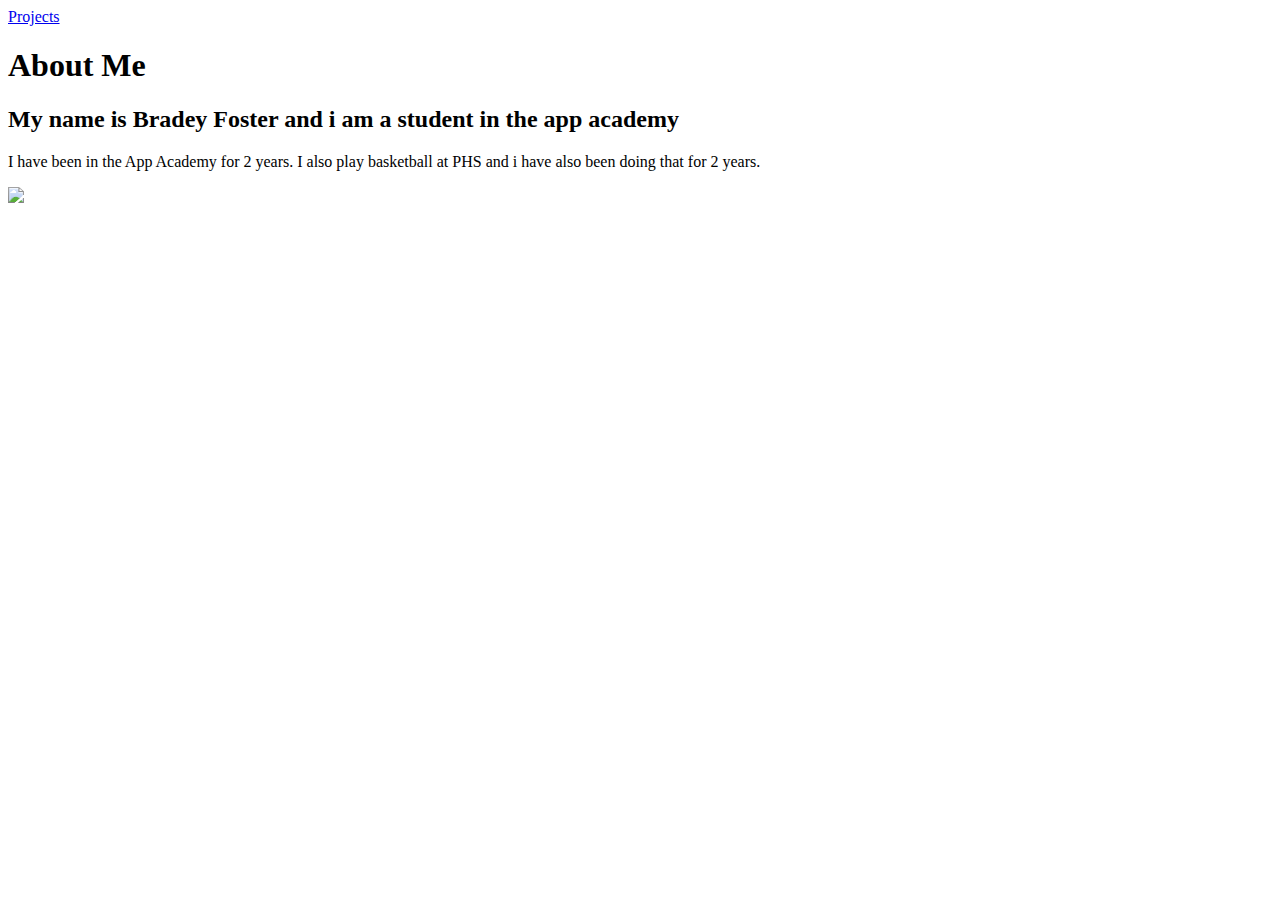
==== public_html/index.html @ 3a84ff90 "Initial project files" ====
<!DOCTYPE html>
<!--
To change this license header, choose License Headers in Project Properties.
To change this template file, choose Tools | Templates
and open the template in the editor.
-->
<html>
    <head>
        <title>Bradey Foster - Portfolio Website</title>
        <meta charset="UTF-8">
        <meta name="viewport" content="width=device-width, initial-scale=1.0">
    </head>
    <body>
        <header>
            <nav>
                <a href="projects.html">Projects</a>
            </nav>  
        </header>
        <article>
            <h1>About Me</h1>
            <h2>My name is Bradey Foster and i am a student in the app academy</h2>
            <p>I have been in the App Academy for 2 years. 
                I also play basketball at PHS and i have also been doing that for 2 years.</p>
            <img src="http://i.ytimg.com/vi/7zKcCPZ6kxI/maxresdefault.jpg">
        </article>
    </body>
</html>
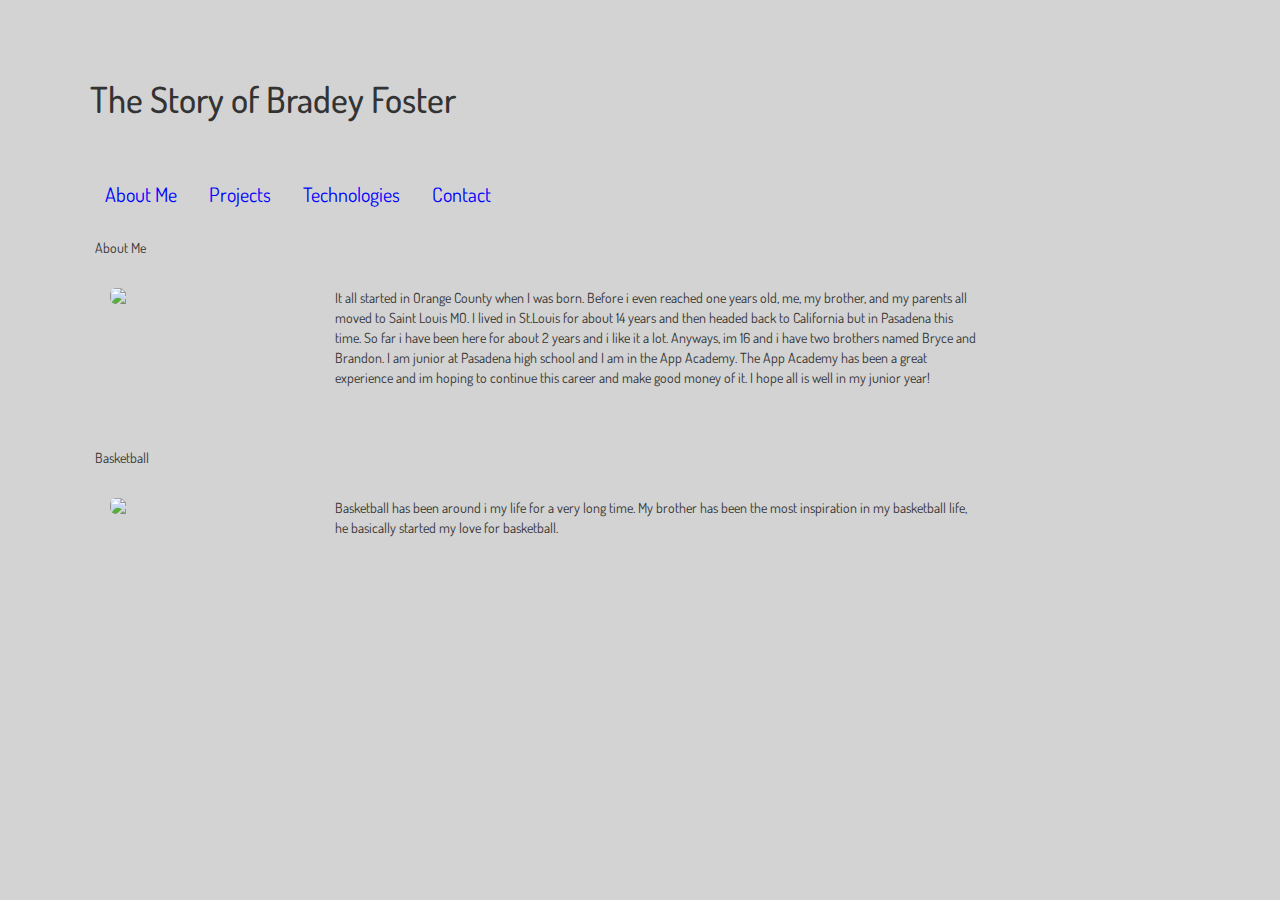
==== commit 1f1d79a2: "Updated Portfolio" ====
--- a/public_html/index.html
+++ b/public_html/index.html
@@ -9,19 +9,53 @@
         <title>Bradey Foster - Portfolio Website</title>
         <meta charset="UTF-8">
         <meta name="viewport" content="width=device-width, initial-scale=1.0">
+        <link type="text/css" rel="stylesheet" href="css/bootstrap-theme.css">
+        <link type="text/css" rel="stylesheet" href="css/bootstrap.css">
+        <link type="text/css" rel="stylesheet" href="css/custom-style.css">
+        <link href='http://fonts.googleapis.com/css?family=Dosis' rel='stylesheet' type='text/css'>
     </head>
     <body>
-        <header>
-            <nav>
-                <a href="projects.html">Projects</a>
-            </nav>  
-        </header>
-        <article>
-            <h1>About Me</h1>
-            <h2>My name is Bradey Foster and i am a student in the app academy</h2>
-            <p>I have been in the App Academy for 2 years. 
-                I also play basketball at PHS and i have also been doing that for 2 years.</p>
-            <img src="http://i.ytimg.com/vi/7zKcCPZ6kxI/maxresdefault.jpg">
-        </article>
+        <div class="container">
+            <div class="row">
+                <div id="head" class="col-xs-5">
+                <h1>The Story of Bradey Foster</h1>
+                </div>
+                <div class="col-lg-10">
+                    <ul class="nav nav-pills" role="tablist">
+                        <li><a id="tabs" href="index.html">About Me</a></li>
+                        <li><a id="tabs" href="projects.html">Projects</a></li>
+                        <li><a id="tabs" href="tech.html">Technologies</a></li>
+                        <li><a id="tabs" href="contact.html">Contact</a></li>
+                    </ul>
+                        <div class="row">
+                            <p>About Me</p>
+                            <div class="col-xs-3">
+                                <img src="http://s4.goodfon.su/wallpaper/previews-middle/216946.jpg" class="img-responsive img-rounded">
+                            </div>
+                            <div class="col-xs-9">
+                                It all started in Orange County when I was born. Before i even reached one years old, me, 
+                                my brother, and my parents all moved to Saint Louis MO. I lived in St.Louis for about 14 years
+                                and then headed back to California but in Pasadena this time. So far i have been here for about 
+                                2 years and i like it a lot. Anyways, im 16 and i have two brothers named Bryce and Brandon. 
+                                I am junior at Pasadena high school and I am in the App Academy. The App Academy has been a great
+                                experience and im hoping to continue this career and make good money of it. I hope all is well
+                                in my junior year!
+                            </div>
+                        </div>
+                        <div class="row">
+                            <p>Basketball</p>
+                            <div class="col-xs-3">
+                                <img src="http://img.bleacherreport.net/img/images/photos/001/627/880/98748101_crop_exact.jpg?w=1500&h=1500&q=85" class="img-responsive img-rounded">
+                            </div>
+                            <div class="col-xs-9">
+                                Basketball has been around i my life for a very long time. My brother has been the most inspiration
+                                in my basketball life, he basically started my love for basketball.
+                            </div>
+                        </div>
+                </div>
+                <div class="col-xs-2">
+                </div>
+            </div>    
+        </div>
     </body>
 </html>
--- a/public_html/css/custom-style.css
+++ b/public_html/css/custom-style.css
@@ -0,0 +1,40 @@
+body{
+    background-color: lightgray;
+    font-family: 'Dosis', sans-serif;
+}
+div{
+     padding: 20px;
+}
+#head{
+    border: 3px;
+    border-width: 2px;
+    border-color: blue;
+}
+ul{
+    font-size: 20px;
+    color: cyan;
+}
+a.list-group-item{
+    border-top-width: 5px;
+    border-left-color: #000;
+    border-color: #f5f5f5;
+    margin-top: 100px;
+    margin-bottom: 100px;
+    background-color: #f5f5f5;
+    color: gray;
+    
+}
+#tabs{
+
+   color: blue;
+   
+}
+a.list-group-item:hover,
+a.list-group-item:focus {
+    background-color: gray;
+    color: white;
+}
+.col-xs-9{
+    border: 2px;
+    border-color: cyan;
+}